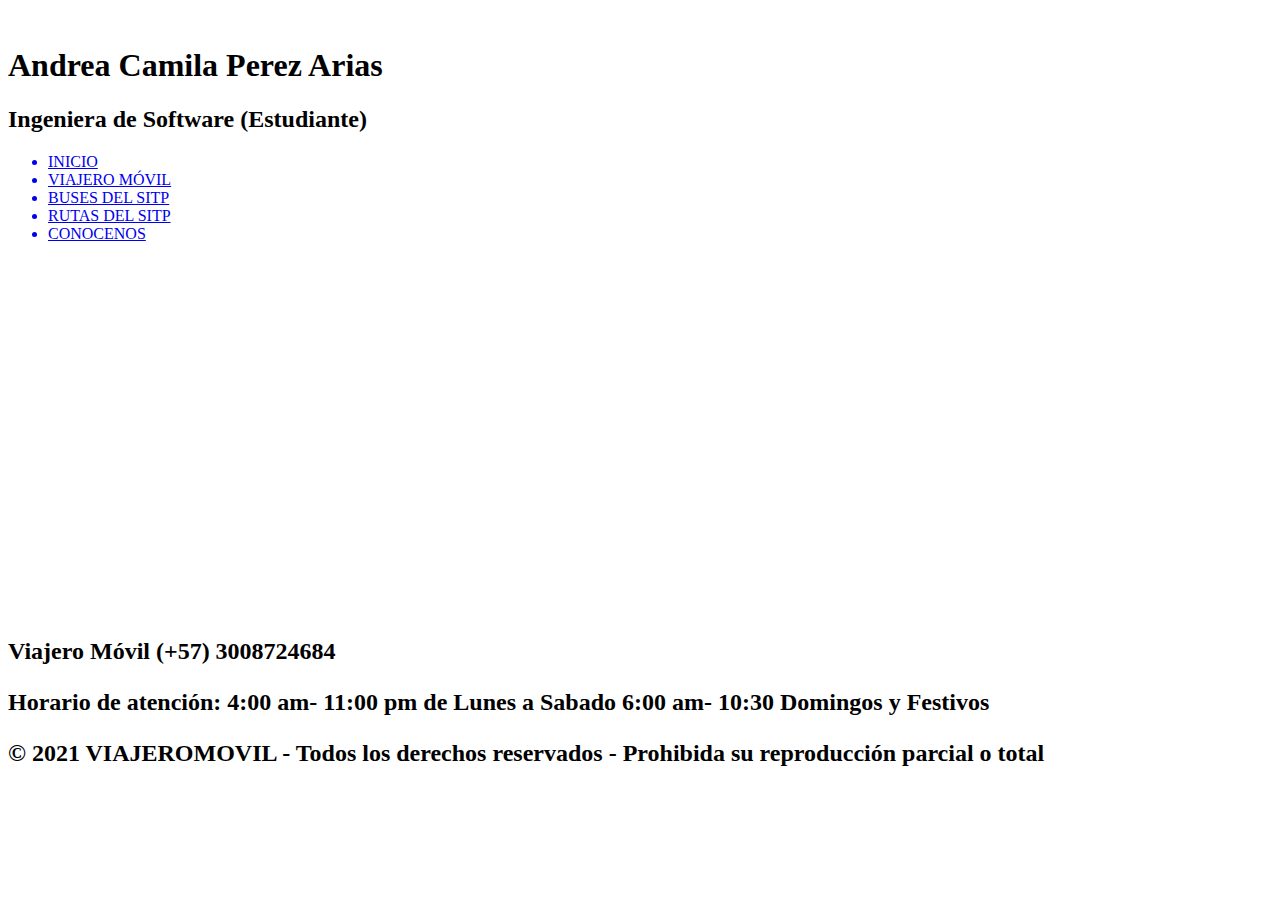
==== index.html @ c75d5c8d "Add files via upload" ====
<!DOCTYPE html>
<html lang="en">

<head>
    <meta charset="UTF-8">
    <title>VIAJERO MOVIL</title>

        <!-- Enlace correcto a las fuentes de Google -->
    <link rel = "preconnect" href = "https://fonts.googleapis.com">
    <link rel = "preconnect" href = "https://fonts.gstatic.com" crossorigin>

        <!-- Enlace a las fuentes -->
    <link href = "https: //fonts.googleapis.com/css2? family = Andada + Pro & display = swap "rel =" stylesheet ">
    <link rel="stylesheet" href="css/estilos.css">
    <link rel="icon" href="img/Miniatura_YT.ico">
	
    
    <!-- Meta etiquetas -->
    <meta name="theme-color" content="#2c2c2c">
    <meta name="viewport" content="width=device-width, user-scalable=no, initial-scale=1.0, maximum-scale=1.0, minimum-scale=1.0">
    
</head>

<body>
   <header>
      <a href="index.html"><img class="logo" src="img/WhatsApp Image 2021-11-17 at 7.40.20 PM.jpeg" alt=""></a>
      <div class="text-content">
        <h1>Andrea Camila Perez Arias</h1>
        <h2>Ingeniera de Software (Estudiante)</h2>
    </div>
      
   </header>

   <nav>
      <div class="menu-bar">
          <span class="hamburger-icon"><i class="fa fa-bars"></i></span>
       </div>
       <ul>
           <a href="index.html"><li class="nav-item ">INICIO</li></a>
           <a href="quienes.html"><li class="nav-item ">VIAJERO MÓVIL</li></a>
           <a href="promociones.html"><li class="nav-item">BUSES DEL SITP</li></a>
           <a href="servicios.html"><li class="nav-item">RUTAS DEL SITP</li></a>
           <a href="empresa.html"><li class="nav-item nav-active">CONOCENOS</li></a>
		     <div class="blog-post4 color2">
                 
                                   
        </div>               
       </ul> 
   </nav>
      
    <div class="container">
        <div class="img-locate"> <img src="img/Princ.jpg" alt=""> </div>
        <div class="section">
            <div class="col span_3_of_3">                
                <div class="blog-post2 color1 flex-box">
                    <div class="flex-box3">
                                         <img class="cont-logo2" src="img/put.jpg" alt="">
                    </div>
                    
                    <iframe width="560" height="315" src="https://www.youtube.com/embed/gDZlPbRP2wE" title="YouTube video player" frameborder="0" allow="accelerometer; autoplay; clipboard-write; encrypted-media; gyroscope; picture-in-picture" allowfullscreen></iframe>
                </div>
            </div>
        </div>
    </div>

    
   
    <footer>
       <div class="footer-cont">
        <h1> </h1>
        <h2><p>Viajero Móvil
             (+57) 3008724684</p>
			<p>Horario de atención: 4:00 am- 11:00 pm de Lunes a Sabado
6:00 am- 10:30 Domingos y Festivos  </p>
			
			© 2021 VIAJEROMOVIL - Todos los derechos reservados - Prohibida su reproducción parcial o total
</h2>
       </div>
    </footer>
   
    
    <script src="https://code.jquery.com/jquery-3.3.1.min.js"></script>
    <script src="js/script.js"></script>
    
</body>
</html>
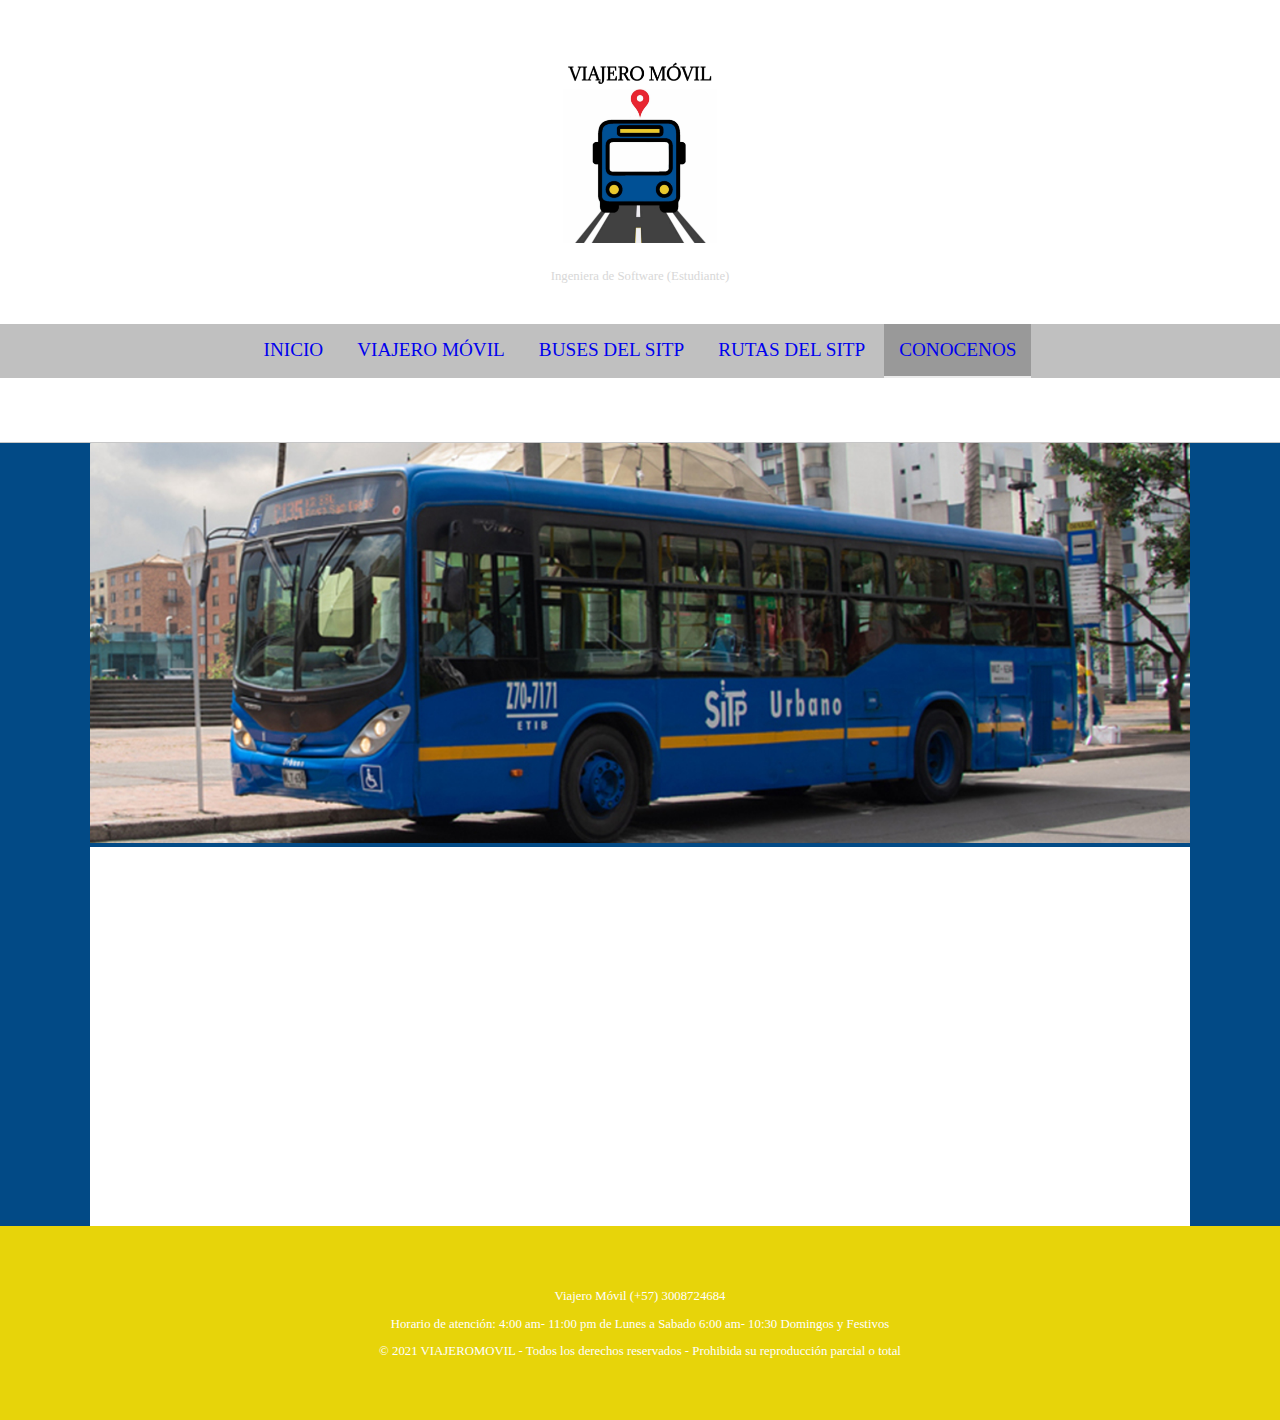
==== commit da1ec69a: "Update index.html" ====
--- a/index.html
+++ b/index.html
@@ -53,11 +53,7 @@
         <div class="section">
             <div class="col span_3_of_3">                
                 <div class="blog-post2 color1 flex-box">
-                    <div class="flex-box3">
-                                         <img class="cont-logo2" src="img/put.jpg" alt="">
-                    </div>
-                    
-                    <iframe width="560" height="315" src="https://www.youtube.com/embed/gDZlPbRP2wE" title="YouTube video player" frameborder="0" allow="accelerometer; autoplay; clipboard-write; encrypted-media; gyroscope; picture-in-picture" allowfullscreen></iframe>
+                                        <iframe width="560" height="315" src="https://www.youtube.com/embed/gDZlPbRP2wE" title="YouTube video player" frameborder="0" allow="accelerometer; autoplay; clipboard-write; encrypted-media; gyroscope; picture-in-picture" allowfullscreen></iframe>
                 </div>
             </div>
         </div>
@@ -83,4 +79,4 @@
     <script src="js/script.js"></script>
     
 </body>
-</html>+</html>
--- a/css/estilos.css
+++ b/css/estilos.css
@@ -0,0 +1,592 @@
+/* Estilos */
+
+@import url('https://fonts.googleapis.com/css?family=Roboto');
+ @font-face {
+            font-family: Verlag;
+            src: url('/font/MyriadPro-Regular.otf'), 
+        }
+
+
+
+
+
+body{
+    margin: 0;
+    padding: 0;
+    font-size: 16px;
+    line-height: 1.em;
+    color: #024A86;
+    background: #024A86;
+    font-family:  familia de fuentes: 'Andada Pro', serif;
+    font-style: normal;
+    
+	
+}
+
+img{
+    height: auto;
+    border-radius: 0.5px;
+}
+
+a{
+    text-decoration-style: dashed
+    color: #000000;
+	font-weight: bold;
+}
+
+
+.color1{
+    background: #FFFFFF; 
+}
+
+.color2{
+    background: #FFFFFF;
+}
+
+
+/* Grilla */
+
+.section{
+    clear: both;
+    padding: 0;
+    margin: 0;
+}
+
+.col{
+    display: block;
+    float: left;
+
+}
+
+.col:first-child{
+    margin-left: 0;
+}
+
+.span_3_of_3{
+    width: 100%;    
+}
+
+
+.span_2_of_3{
+    width: 66.1%;    
+}
+
+
+.span_1_of_3{
+    width: 32.2%;    
+}
+
+
+
+/*encabezado navegacion*/
+
+header{
+    max-width: 200%;
+    background-color: #FFFFFF;
+    xbackground-image: url("/img/BG_Cover.jpg");
+    xbackground-repeat: no-repeat;
+    xbackground-size: cover;
+    padding: 40px;
+}
+
+header h1{
+    color: #fffFFFFF;
+    font-size: 1em;
+    text-align: center;
+    font-weight: 600;
+    margin: 5px 0 0 0;
+}
+
+header h2{
+    color: #d8d8d8;
+    font-size: 0.8em;
+    text-align: center;
+    font-weight: 200;
+    margin: 0px;
+}
+
+header h2:hover{
+    color: #FFFFFF; 
+}
+
+nav{
+    width: 100%;
+    background-color: #c0c0c0;
+    color: black;
+    border-bottom:1px solid #c7c7c7;
+}
+
+.logo{
+    width: 200px;
+	height: 200px;
+    display: block;
+    margin: auto;
+    border-radius: 10px;
+    xbackground-color: pink;
+    padding: 3px;
+}
+
+.cont-logo{
+    width: 300px;
+    margin: auto;
+    display: block;
+    border-radius: 50px;
+     
+}
+
+.redes{
+    width: 220px;
+    padding-left: 10px;
+    margin-top: 10px;
+    display: block;
+}
+
+.center{
+    text-align: center;
+    font-style: normal;
+    font-weight: 700;
+    font-size: 18pt;
+}
+
+.pay{
+    width: 100px;
+    display: flex;
+    margin: auto;
+    flex-wrap: wrap
+    justify-content: space-between;
+    border-radius: 100px;
+}
+
+.cont-logo2{
+    width: 320px;
+	height: 320px;
+    margin: 2px;
+    border-radius: 90px;
+    background-color: aqua;
+}
+
+
+.cont-logo h1{
+    color: white;
+    font-size: 1em;
+    text-align: center;
+    font-weight: 600;
+    margin: 5px 0 0 0;
+}
+
+.cont-logo h2{
+    color: #aaaaaa;
+    font-size: 0.8em;
+    text-align: center;
+    font-weight: 200;
+    margin: 0px;
+}
+
+.perfil{
+    width: 100%;
+    height: 100%;
+    border-radius: 50%;  
+    box-shadow: 0px 0px 10px 0px rgba(0,0,0,0.75);
+}
+
+
+ul{
+    padding: 0;
+    margin: 0;
+    overflow: hidden;
+    text-align: center;
+    transition: max-height 0.5s;
+}
+
+
+.nav-item{
+    display: inline-block;
+    padding: 15px;
+    font-weight: 100;
+    font-size: 1.2em;
+    
+}
+
+.nav-active,.nav-item:hover{
+    cursor: pointer;
+    background: rgba(0,0,0,.2);
+    border-bottom: 2px solid rgba(255,255,255,.8);
+}
+
+.menu-bar{
+    height: 3.5em;
+    width: 100%;
+    box-sizing: border-box;
+    background: #fffffff
+    text-align: left;
+    padding: 15px 20px;
+    color: white;
+    font-size: 1.4em;
+    display: none;
+}
+
+.hamburger-icon{
+    float: right;
+    clear: both;
+    margin-top: -5px;
+    font-size: 1.4em;
+}
+
+/* Publicaciones */
+
+.container{
+    max-width: 1100px;
+    margin: 0 auto 0 auto;
+    padding: 0 20px;
+}
+
+
+.blog-post{
+    max-height: 800px;
+    xbackground: #101010;
+    color: black;
+    padding: 80px 30px;
+}
+
+.blog-post2{
+    margin: auto;
+    align-content: center;
+    color: black;
+    padding: 2em 1em;
+}
+.blog-post2 p{
+    margin: auto;
+}
+
+.blog-post3 {
+    padding: 1em;
+    align-content: center;
+    color: black;
+    padding: 2em 5em;
+}
+
+.blog-post3 p{
+    padding: 1em;
+    margin-top: 10%;   
+}
+
+.blog-post3 img{
+    margin: 2em;
+}
+
+.blog-post4{
+    padding: 2em 5em;
+}
+
+
+.blog-post2 ul{
+    text-align: left;
+    padding: 1em ;
+}
+
+
+.icono {
+    height: 40px;    
+}
+
+
+.flex-box{
+    justify-content: center;
+    flex-wrap: wrap;
+    display: flex;
+    margin: auto;
+    
+}
+
+.flex-box p{
+    width: 600px;
+    height: 100px;
+}
+
+.flex-box2 ul{
+    display: flex;
+    justify-content: space-between;
+}
+
+.flex-box2 li{
+    margin: auto;
+    width: 100%;
+    list-style: none;
+    text-align: center;
+}
+
+.flex-box3{
+    display: flex;
+    flex-wrap: wrap;
+    flex-direction: column;
+    width: 270px;
+    height: 270px;
+    margin: auto;
+    align-content: space-between;
+}
+
+.flex-box3 p{
+    display: flex;
+    margin: auto; 
+}
+
+.section2{
+    justify-content: center;
+    flex-wrap: wrap;
+    display: flex;
+    margin: auto;
+}
+
+.section-flex{
+    margin: 2em auto ;
+    display: block;
+}
+
+
+.img-locate img{
+    width: 100%;
+}
+
+
+
+.blog-post img{
+    max-width: 100%;
+    margin: 0 0 20px;
+}
+
+.blog-post p{
+    text-align: center;
+    margin: 0 20% 0 20%;
+    font-weight: 00;
+}
+
+.side-post{
+    background: white;
+    margin: 0 auto 1.5em auto;
+    width: 15em;
+    padding: 20px;
+}
+
+.blog-content{
+    font-size: 1em;
+    border-left: 5px solid #0c94e8;
+    padding-left: 15px;
+}
+
+.side-content{
+    font-size: .9em;
+    margin-top: 8px;
+    margin-bottom: 0;
+}
+
+.blog-title{
+    font-weight: 500px;
+    font-size: 2.5em;
+    margin-top: 5px;
+}
+
+.date{
+    font-size: 1em;
+    font-weight: 400;
+    color: #9c9c9c;
+    margin-top: -10px;
+    text-decoration: underline;
+    text-decoration-color: currentColor;
+}
+
+.url{
+    color: dodgerblue;
+    text-align: center;
+    font-weight: 100;
+}
+
+.post-link{
+    color: #FFFFFF
+    font-style: italic;
+    transition: all 0.4s;
+}
+
+.post-link:hover{
+    text-decoration: underline;
+    cursor: pointer;
+}
+
+table{
+    text-align: left;
+    width: 100%;
+}
+
+
+/* Botton */
+
+.switch{
+    margin-top: 0.8em;
+    text-align: center
+}
+
+.button{
+    display: block;
+    padding: 15px 20px;
+    margin-top: .8em;
+    background: #009acd;
+    text-align: center;
+    color: white;
+    font-size: 1.4em;
+    border-radius: 3px;
+    transition: all .4s ease-in;
+}
+
+.button:hover{
+    background: #FFFFFF
+}
+
+.button2{
+    width: 6em;
+    display: block;
+    margin: auto;
+    padding: 15px 20px;
+    background: #ffffff
+    text-align: center;
+    font-size: 1.4em;
+    border-radius: 3px;
+    transition: all .4s ease-in;
+}
+
+.button2:hover{
+    background: #ffffff
+}
+
+/* footer */
+
+footer{
+    width: 100%;
+    background: #E7D40A;
+    color: #FFFFFF;
+    display: flex;
+    flex-wrap: wrap;
+    padding: 50px;
+    box-sizing: border-box;
+}
+
+
+.footer-cont{
+    text-align: center;
+    margin: auto;
+}
+
+.footer-cont h1{
+    margin: 10px 0 auto;
+    font-size: 1em;
+    font-weight: 800;
+}
+
+.footer-cont h2{
+    font-size: 0.8em;
+    font-weight: 200;
+    margin-top: 0;
+}
+
+footer a:hover{
+    color: white;
+    text-decoration: underline;
+}
+
+.emoji{
+    width: 1em;
+}
+
+/* Media Queries Resposive */
+
+/*900*/
+@media screen and (max-width:58em){
+    .col{
+        margin: 1% 0 1% 0;
+    }
+    
+    .span_3_of_3,
+    .span_2_of_3,
+    .span_1_of_3{
+        width: 100%;
+    }
+    
+    .side-post{
+        width: auto;
+        float: left;
+        margin: -2% auto 8% auto;
+    }
+}
+
+/*@685px*/
+@media screen and (max-width: 42.813em){
+    .side-post{
+        width: auto;
+        padding: 15px;
+        margin: -2% auto 8% auto;
+    }
+    
+    .blog-title{
+        font-size: 1.95em;
+    }
+    
+    .date{
+        font-size: .9em;
+    }
+}
+
+/*@480*/
+
+@media screen and (max-width: 30em){
+    nav ul{
+        max-height: 0;
+    }
+    
+    .reveal{
+        max-height: 19em;
+    }
+    
+    nav ul .nav-item{
+        box-sizing: border-box;
+        text-align: left;
+        width: 100%;
+        padding: 15px;
+    }
+    
+    .menu-bar{
+        display: block;
+    }
+    
+    nav{
+        background: #FFFFFF;
+    }
+    
+    iframe{
+    width: 100%;
+    height: 315px;
+}
+}
+
+/* 380*/
+@media screen and (max-width 23.75em){
+    .blog-content,
+    .post-link{
+        font-size: .9em;
+    }
+    
+    .side-content{
+        font-size: .8em;
+    }
+    
+    .button{
+        padding: 10px 15px;
+    }
+    
+    .nav-item{
+        font-size: 1.2em;
+    }
+}
+
+
+
+
+
+
